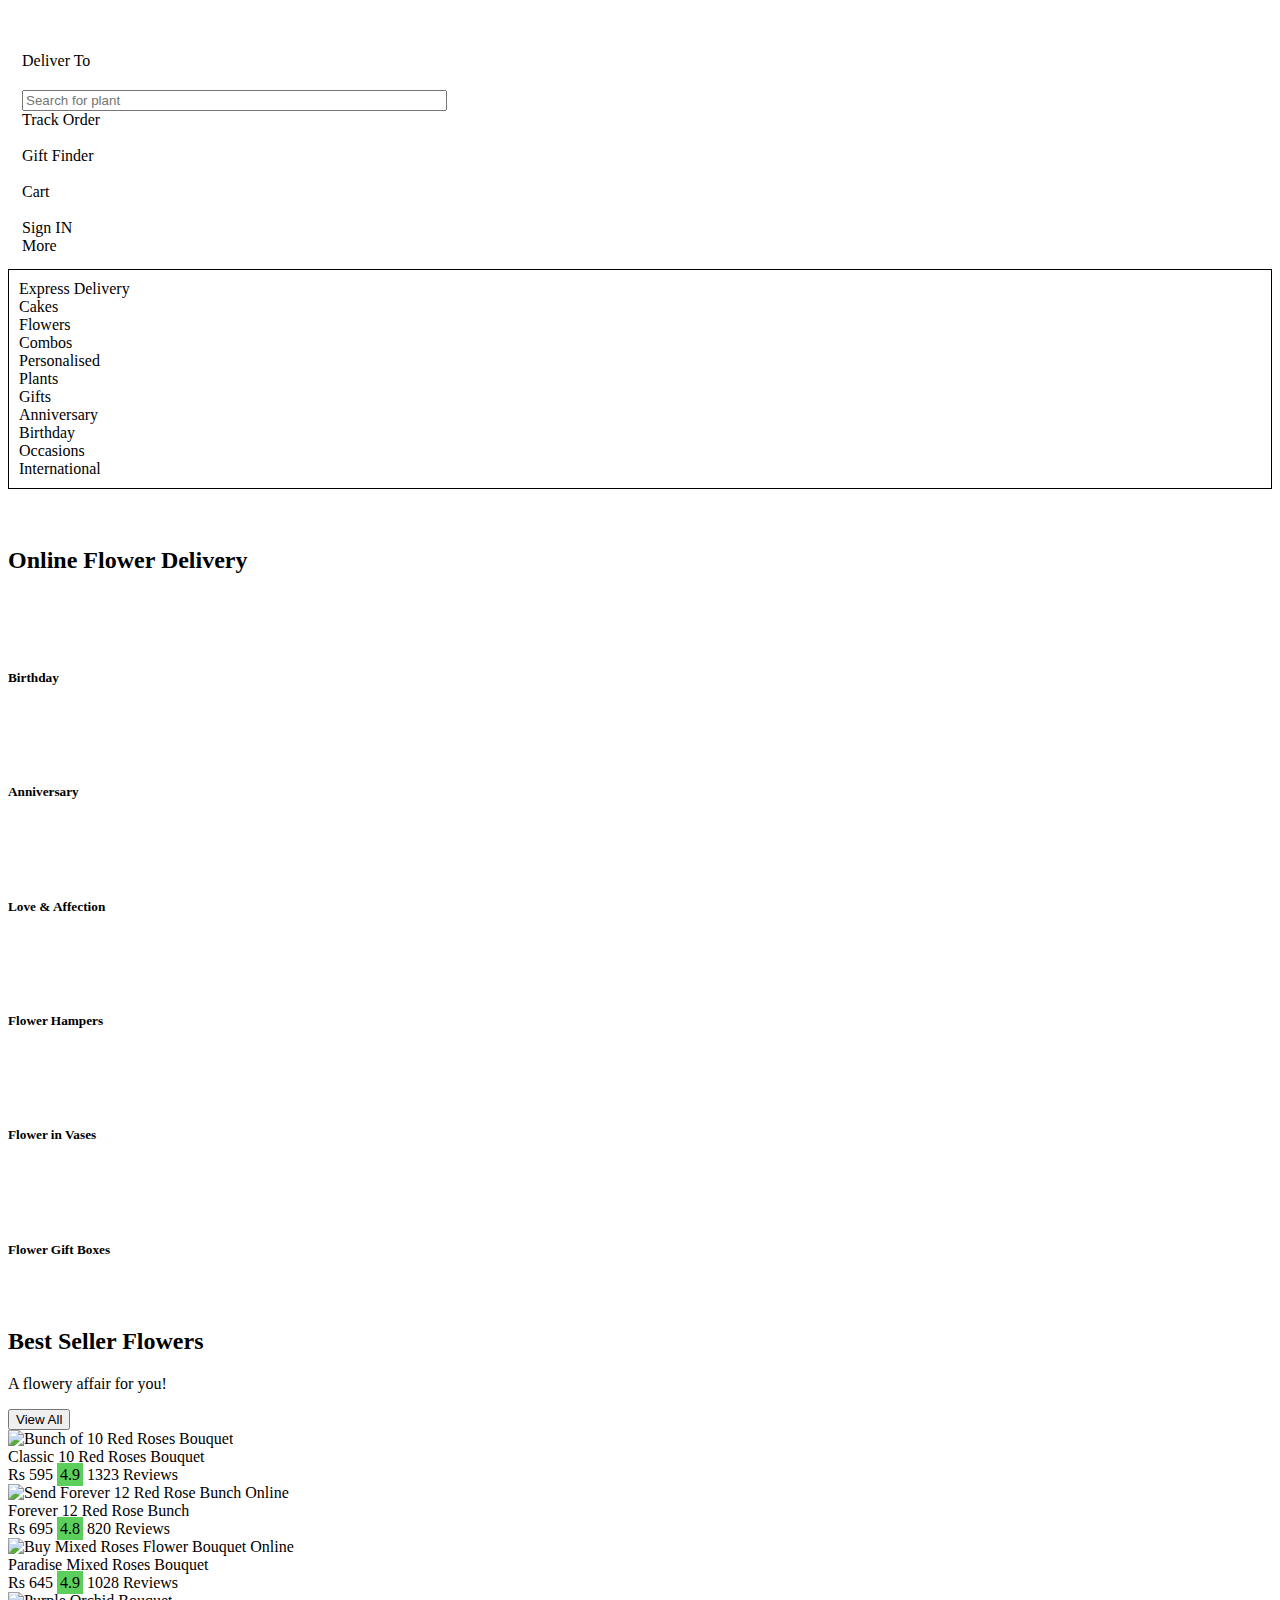
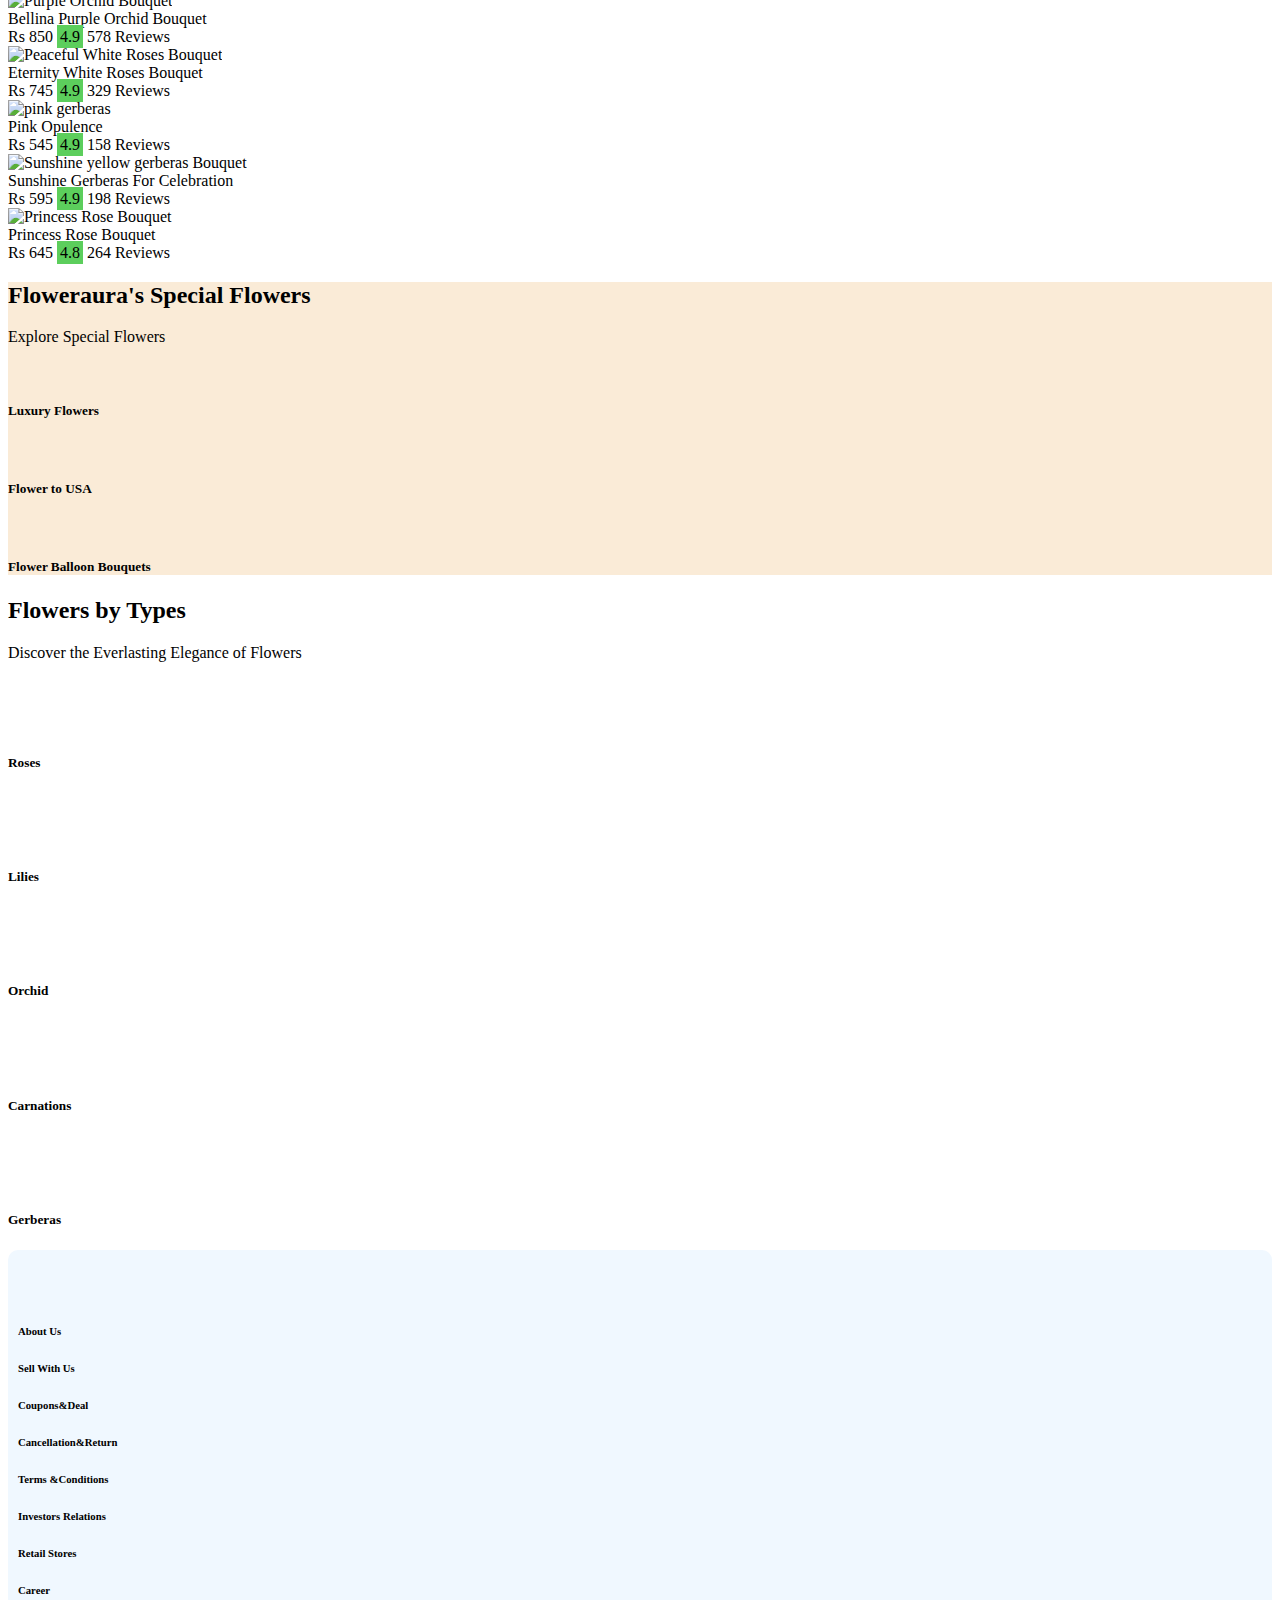
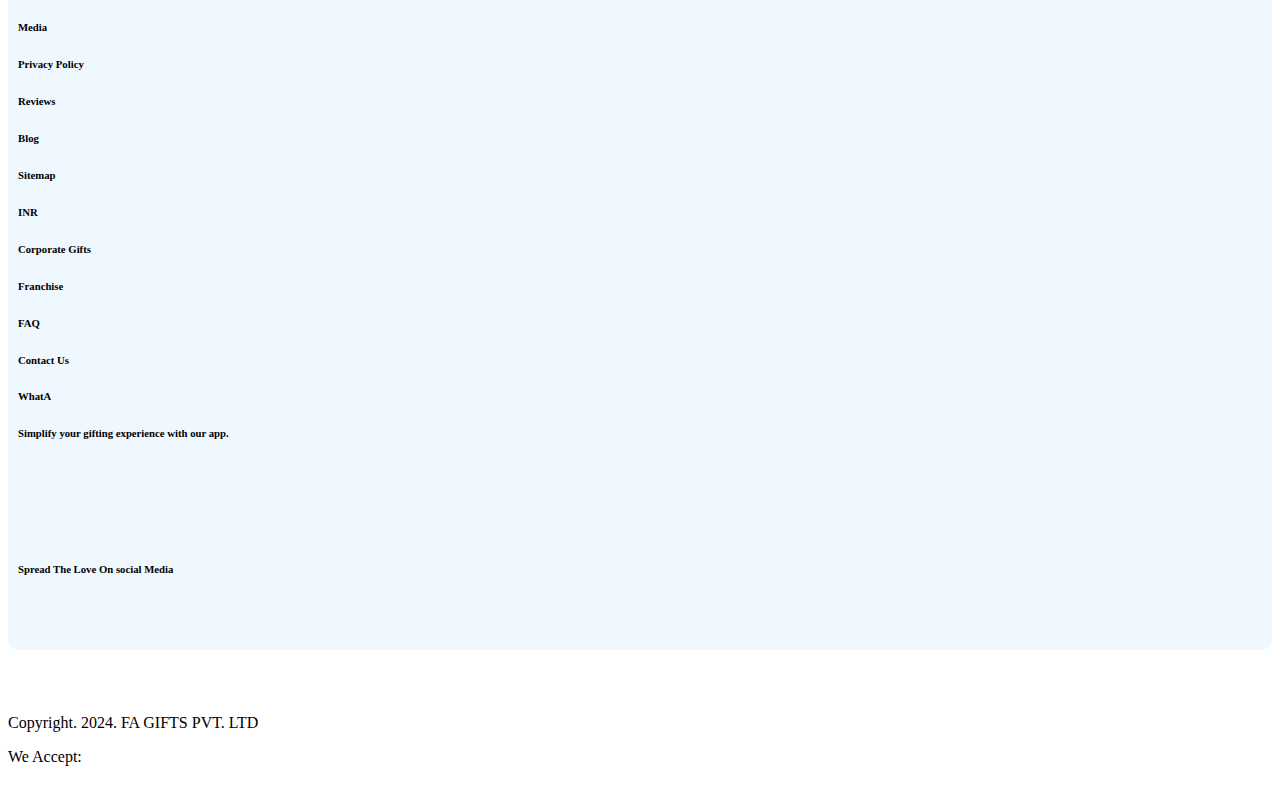
==== index.html @ 1d9240dc "Flower" ====
<!DOCTYPE html>
<html lang="en">

<head>
    <meta charset="UTF-8">
    <meta name="viewport" content="width=device-width, initial-scale=1.0">
    <title>Document</title>
    <link href="https://cdn.jsdelivr.net/npm/bootstrap@5.3.2/dist/css/bootstrap.min.css" rel="stylesheet"
        integrity="sha384-T3c6CoIi6uLrA9TneNEoa7RxnatzjcDSCmG1MXxSR1GAsXEV/Dwwykc2MPK8M2HN" crossorigin="anonymous">
    <link rel="stylesheet" href="style.css">

</head>

<body>
    <div class="container text-center  ">
        <div class="row r">
            <div class="col">
                <img src="https://imgcdn.floweraura.com/fa-logo/final-23-desk.svg" alt="">
            </div>
            <div class="col " style="margin-top: 20px;"><i class="fa-solid fa-location-arrow fa-xl"></i><a href="">Deliver To</a> 
            </div>
            <div class="col col-lg-4" style="margin-top: 20px;"> <input type="text " size="50"
                    placeholder="Search for plant"></div>
            <div class="col col-lg-4 ">

                <div class="row">
                 
                    <div class="col"><i class="fa-solid fa-map-location-dot fa-xl"></i><a href="">Track Order</a> </div>
                    <div class="col"><i class="fa-solid fa-gifts fa-xl"></i><br><a href=""> Gift Finder</a></div>
                    <div class="col"><i class="fa-solid fa-cart-shopping fa-xl"></i><a href=""><br>Cart</a> </div>
                    <div class="col "><i class="fa-regular fa-circle-user fa-xl"></i> <br><a href="newlogin.html"> Sign
                            IN</a></div>
                    <div class="col"><i class="fa-solid fa-bars-staggered fa-xl"></i><a href="more.html"> More</a></div>
                </div>
            </div>
        </div>
    </div>
    <div class="container-fluid f_position" style="border: 1.5px solid;">

        <div class="container ">
            <div class="row " style="background-color: white; padding: 10px;">
                <div class="col col-lg-2"><a href=""> Express Delivery</a></div>
                <div class="col"> <a href=""> Cakes</a></div>
                <div class="col"> <a href=""> Flowers</a></div>
                <div class="col"> <a href=""> Combos</a></div>
                <div class="col"> <a href=""> Personalised</a></div>
                <div class="col"> <a href=""> Plants</a></div>
                <div class="col"> <a href=""> Gifts</a></div>
                <div class="col"> <a href=""> Anniversary</a></div>
                <div class="col"> <a href=""> Birthday</a></div>
                <div class="col"> <a href=""> Occasions</a></div>
                <div class="col"> <a href=""> International</a></div>
            </div>
        </div>
    </div>

    <div class="container " style="margin-top: 20px;">
        <img class="pic" src="https://imgcdn.floweraura.com/flower_homepage_fa_desktop_13.jpg?tr=w-1583,dpr-1.5,q-70"
            alt="">
    </div>

    <div class="container">

        <div class="row text-center">
            <h2>Online Flower Delivery</h2>
            <div class="col"><a href="">
                <img class="photo" rounded mx-auto d-block src="https://imgcdn.floweraura.com/birthday_44.jpg" alt="">
                <h5>Birthday</h5></a>
            </div>
            <div class="col"><a href="">
                <img class="photo" src="https://imgcdn.floweraura.com/anniversary_38.jpg" alt="">
                <h5>Anniversary</h5></a>
            </div>
            <div class="col"><a href="">
                <img class="photo" src="https://imgcdn.floweraura.com/love_and_romance_6.jpg" alt="">
                <h5>Love & Affection</h5></a>
            </div>
            <div class="col"><a href="">
                <img class="photo" src="https://imgcdn.floweraura.com/hampers_36.jpg" alt="">
                <h5>Flower Hampers</h5></a>
            </div>
            <div class="col"><a href="">
                <img class="photo" src="https://imgcdn.floweraura.com/vase_0.jpg" alt="">
                <h5>Flower in Vases</h5></a>
            </div>
            <div class="col"><a href="">
                <img class="photo" src="https://imgcdn.floweraura.com/box_0.jpg" alt="">
                <h5>Flower Gift Boxes</h5></a>
            </div>
        </div>
        <div class="container">
            <div class="row " style="margin-top: 70px;">
                <div class="col">
                    <h2>Best Seller Flowers</h2>
                    <p>A flowery affair for you!</p>
                </div>
                <div class="col col-lg-2">
                    <div class="text-center">
                        <button class="btn btn-primary">View All</button>
                      </div>
                      
                </div>
            </div>
        </div>


            </div>
            <div class="container">
                <div class="row">
                    <div class="col">
                       <div class="row">
                        <img src="https://imgcdn.floweraura.com/DSC_1243_0.jpg?tr=h-304,w-304" loading="eager" alt="Bunch of 10 Red Roses Bouquet" srcset="https://imgcdn.floweraura.com/DSC_1243_0.jpg?tr=w-304,q-70 1x,https://imgcdn.floweraura.com/DSC_1243_0.jpg?tr=w-304,dpr-1.5,q-70 1.5x,https://imgcdn.floweraura.com/DSC_1243_0.jpg?tr=w-304,dpr-2,q-70 2x" title="Bunch of 10 Red Roses Bouquet" style="display: inline; width: 100%; height: 100%;">
                        <div class="prod_name">Classic 10 Red Roses Bouquet</div>
                        <span class="prod_price"><span class="prod_price_icon">Rs</span> <!-- -->595</span>
                       
                        <span class=" mt-5">
                        <span style="background-color: rgb(92, 206, 92);padding: 3px;"><i class="fa-regular fa-star"></i><span class="starNum">4.9</span></span>
                        1323 Reviews
                        
                        </span>
                       </div>
            
                    </div>
                    <div class="col">
                        <div class="row">
                            <img src="https://imgcdn.floweraura.com/DSC_1239_0.jpg?tr=h-304,w-304" loading="eager" alt="Send Forever 12 Red Rose Bunch Online" srcset="https://imgcdn.floweraura.com/DSC_1239_0.jpg?tr=w-304,q-70 1x,https://imgcdn.floweraura.com/DSC_1239_0.jpg?tr=w-304,dpr-1.5,q-70 1.5x,https://imgcdn.floweraura.com/DSC_1239_0.jpg?tr=w-304,dpr-2,q-70 2x" title="Forever 12 Red Rose Bunch" style="display: inline; width: 100%; height: 100%;">
                        <div class="prod_name">Forever 12 Red Rose Bunch</div>
                        <span class="prod_price"><span class="prod_price_icon">Rs</span> <!-- -->695</span>
                        <span class=" mt-5">
                            <span style="background-color: rgb(92, 206, 92);padding: 3px;"><i class="fa-regular fa-star"></i><span class="starNum">4.8</span></span>
                            820 Reviews
                            
                            </span>
                        
                        </div>
                    </div>
                    <div class="col">
                       <div class="row">
                        <img src="https://imgcdn.floweraura.com/DSC_2972.jpg?tr=h-304,w-304" loading="eager" alt="Buy Mixed Roses Flower Bouquet Online" srcset="https://imgcdn.floweraura.com/DSC_2972.jpg?tr=w-304,q-70 1x,https://imgcdn.floweraura.com/DSC_2972.jpg?tr=w-304,dpr-1.5,q-70 1.5x,https://imgcdn.floweraura.com/DSC_2972.jpg?tr=w-304,dpr-2,q-70 2x" title="Buy Mixed Roses Flower Bouquet Online" style="display: inline; width: 100%; height: 100%;">
                        <div class="prod_name">Paradise Mixed Roses Bouquet</div>
                        <span class="prod_price"><span class="prod_price_icon">Rs</span> <!-- -->645</span>
                        <span  class=" mt-5">
                            <span style="background-color: rgb(92, 206, 92);padding: 3px;"><i class="fa-regular fa-star"></i><span class="starNum">4.9</span></span>
                            1028 Reviews
                            
                            </span>
                       </div>

                    </div>
                    <div class="col">
                       <div class="row">
                        <img src="https://imgcdn.floweraura.com/1-B_91.jpg?tr=h-304,w-304" loading="eager" alt="Purple Orchid Bouquet" srcset="https://imgcdn.floweraura.com/1-B_91.jpg?tr=w-304,q-70 1x,https://imgcdn.floweraura.com/1-B_91.jpg?tr=w-304,dpr-1.5,q-70 1.5x,https://imgcdn.floweraura.com/1-B_91.jpg?tr=w-304,dpr-2,q-70 2x" title="Purple Orchid Bouquet" style="display: inline; width: 100%; height: 100%;">
                        <div class="prod_name">Bellina Purple Orchid Bouquet</div>
                        <span class="prod_price"><span class="prod_price_icon">Rs</span> <!-- -->850</span>
                        <span  class=" mt-5">
                            <span style="background-color: rgb(92, 206, 92);padding: 3px;"><i class="fa-regular fa-star"></i><span class="starNum">4.9</span></span>
                            578 Reviews
                            
                            </span>
                       </div>


                    </div>
                </div>
            </div>
             <div class="container mt-5">
                <div class="row">
                    <div class="col">
                        <div class="row">
                            <img src="https://imgcdn.floweraura.com/DSC_1702_1.jpg?tr=h-304,w-304" loading="lazy" alt="Peaceful White Roses Bouquet" srcset="https://imgcdn.floweraura.com/DSC_1702_1.jpg?tr=w-304,q-70 1x,https://imgcdn.floweraura.com/DSC_1702_1.jpg?tr=w-304,dpr-1.5,q-70 1.5x,https://imgcdn.floweraura.com/DSC_1702_1.jpg?tr=w-304,dpr-2,q-70 2x" title="Peaceful White Roses Bouquet" style="display: inline; width: 100%; height: 100%;">
                            <div class="prod_name">Eternity White Roses Bouquet</div>
                        <span class="prod_price"><span class="prod_price_icon">Rs</span> <!-- -->745</span>
                        <span  class=" mt-5">
                            <span style="background-color: rgb(92, 206, 92);padding: 3px;"><i class="fa-regular fa-star"></i><span class="starNum">4.9</span></span>
                            329 Reviews
                            
                            </span>
                        </div>
                    </div>
                    <div class="col">
                       <div class="row">
                        <img src="https://imgcdn.floweraura.com/DSC_2128.jpg?tr=h-304,w-304" loading="lazy" alt="pink gerberas" srcset="https://imgcdn.floweraura.com/DSC_2128.jpg?tr=w-304,q-70 1x,https://imgcdn.floweraura.com/DSC_2128.jpg?tr=w-304,dpr-1.5,q-70 1.5x,https://imgcdn.floweraura.com/DSC_2128.jpg?tr=w-304,dpr-2,q-70 2x" title="pink gerberas" style="display: inline; width: 100%; height: 100%;">
                        <div class="prod_name">Pink Opulence</div>
                        <span class="prod_price"><span class="prod_price_icon">Rs</span> <!-- -->545</span>
                        <span  class=" mt-5">
                            <span style="background-color: rgb(92, 206, 92);padding: 3px;"><i class="fa-regular fa-star"></i><span class="starNum">4.9</span></span>
                            158 Reviews
                            
                            </span>
                       </div>
                    </div>
                    <div class="col">
                        <div class="row">
                            <img src="https://imgcdn.floweraura.com/DSC_2918_0.jpg?tr=h-304,w-304" loading="lazy" alt="Sunshine yellow gerberas Bouquet" srcset="https://imgcdn.floweraura.com/DSC_2918_0.jpg?tr=w-304,q-70 1x,https://imgcdn.floweraura.com/DSC_2918_0.jpg?tr=w-304,dpr-1.5,q-70 1.5x,https://imgcdn.floweraura.com/DSC_2918_0.jpg?tr=w-304,dpr-2,q-70 2x" title="Sunshine yellow gerberas Bouquet" style="display: inline; width: 100%; height: 100%;">
                            <div class="prod_name">Sunshine Gerberas For Celebration</div>
                        <span class="prod_price"><span class="prod_price_icon">Rs</span> <!-- -->595</span>
                        <span  class=" mt-5">
                            <span style="background-color: rgb(92, 206, 92);padding: 3px;"><i class="fa-regular fa-star"></i><span class="starNum">4.9</span></span>
                            198 Reviews
                            
                            </span>
                        </div>
                    </div>
                    <div class="col">
                       <div class="row">
                        <img src="https://imgcdn.floweraura.com/DSC_0424_1.jpg?tr=h-304,w-304" loading="lazy" alt="Princess Rose Bouquet" srcset="https://imgcdn.floweraura.com/DSC_0424_1.jpg?tr=w-304,q-70 1x,https://imgcdn.floweraura.com/DSC_0424_1.jpg?tr=w-304,dpr-1.5,q-70 1.5x,https://imgcdn.floweraura.com/DSC_0424_1.jpg?tr=w-304,dpr-2,q-70 2x" title="Princess Rose Bouquet" style="display: inline; width: 100%; height: 100%;">
                        <div class="prod_name">Princess Rose Bouquet</div>
                        <span class="prod_price"><span class="prod_price_icon">Rs</span> <!-- -->645</span>
                        <span  class=" mt-5">
                            <span style="background-color: rgb(92, 206, 92);padding: 3px;"><i class="fa-regular fa-star"></i><span class="starNum">4.8</span></span>
                            264 Reviews
                       </div>
                    </div>
                </div>
            </div> 
            <div class="container  mt-5 text-center" style="background-color: antiquewhite;">
                <h2>Floweraura's Special Flowers</h2>
                <p>Explore Special Flowers</p>
                <div class="row mt-5">
                    <div class="col">
                       <div class="row">
                        <img src="https://imgcdn.floweraura.com/permium_flower_0.jpg" alt="">
                       <h5>Luxury Flowers</h5>
                       </div>
                    </div>
                    <div class="col">
                        <div class="row">
                            <img src="https://imgcdn.floweraura.com/usa_16.jpg" alt="">
                            <h5>Flower to USA</h5>
                        </div>

                    </div>
                    <div class="col">
                        <div class="row">
                            <img src="https://imgcdn.floweraura.com/balloon_bouquet_0.jpg" alt="">
                            <h5>Flower Balloon Bouquets</h5>
                        </div>
                    </div>
                </div>
            </div>
            <div class="container mt-5">

                <div class="row text-center">
                    <h2>Flowers by Types</h2>
                    <p>Discover the Everlasting Elegance of Flowers</p>
                    <div class="col">
                        <img class="photo" rounded mx-auto d-block src="https://imgcdn.floweraura.com/rose_12.jpg" alt="">
                        <h5>Roses</h5>
                    </div>
                    <div class="col">
                        <img class="photo" src="https://imgcdn.floweraura.com/lilies_14.jpg" alt="">
                        <h5>Lilies</h5>
                    </div>
                    <div class="col">
                        <img class="photo" src="https://imgcdn.floweraura.com/orchids_5.jpg" alt="">
                        <h5>Orchid</h5>
                    </div>
                    <div class="col">
                        <img class="photo" src="https://imgcdn.floweraura.com/carnations_15.jpg" alt="">
                        <h5>Carnations</h5>
                    </div>
                    <div class="col">
                        <img class="photo" src="https://imgcdn.floweraura.com/gerberas_5.jpg" alt="">
                        <h5>Gerberas</h5>
                    </div>
                    
                </div>
       
    </div>
    <div class="container footer">
        <div class="row">
            <div class="col">
                <h6>About Us</h6>
                <h6>Sell With Us</h6>
                <h6>Coupons&Deal</h6>
                <h6>Cancellation&Return</h6>
                <h6>Terms &Conditions</h6>
                <h6>Investors Relations</h6>
                <h6>Retail Stores</h6>
            </div>
            <div class="col">
                <h6>Career</h6>
                <h6>Media</h6>
                <h6>Privacy Policy</h6>
                <h6>Reviews</h6>
                <h6>Blog</h6>
                <h6>Sitemap</h6>
            </div>
            <div class="col">
                <h6>INR</h6>
                <h6>Corporate Gifts</h6>
                <h6>Franchise</h6>
                <h6>FAQ</h6>
                <h6>Contact Us</h6>
                <h6>WhatA</h6>
            </div>
            <div class="col col-lg-4">
                <div class="row">
                    <h6>Simplify your gifting experience with our app.</h6>
                </div>
                <div class="row" style="margin-top: 10px;">
                    <div class="col">
                        <img src="https://imgcdn.floweraura.com/home-page/app-footer-qr.svg" alt="">
                    </div>
                    <div class="col ">
                        <div style="margin: 10px;">
                            <img src="https://imgcdn.floweraura.com/fa-media/play_store.svg?tr=w-150,h-44,dpr-1.5,q-70"
                                alt="">
                        </div>

                        <div style="margin: 10px;">
                            <img src="https://imgcdn.floweraura.com/fa-media/app_store.svg?tr=w-150,h-44,dpr-1.5,q-70"
                                alt="">
                        </div>
                    </div>
                </div>
                <h6>Spread The Love On social Media</h6>
                <div class="row " style="margin-top: 20px;">
                    <div class="col"> <i class="fa-brands fa-facebook fa-2xl"></i></div>
                    <div class="col"> <i class="fa-brands fa-x-twitter fa-2xl"></i></div>
                    <div class="col"><i class="fa-brands fa-youtube fa-2xl"></i></div>
                    <div class="col"><i class="fa-brands fa-youtube fa-2xl"></i></div>
                    <div class="col"><i class="fa-brands fa-pinterest fa-2xl"></i></div>
                    <div class="col"><i class="fa-brands fa-instagram fa-2xl"></i></div>
                    <div class="col"><i class="fa-brands fa-linkedin-in fa-2xl"></i></div>
                </div>
            </div>
        </div>

    </div>


    </div>
    <div class="container" style="padding: 30px 0 ;">
        <div class="row">
            <div class="col">
                <img src="https://imgcdn.floweraura.com/fa-logo/final-23-mob.svg" alt="">
            </div>
            <div class="col">
                <p>Copyright. 2024. FA GIFTS PVT. LTD</p>
            </div>
            <div class="col col-lg-6">
                We Accept:
                <img src="https://imgcdn.floweraura.com/alloccasion/footer/desktop-payment-option.png" alt="">

            </div>
        </div>
        <script src="https://kit.fontawesome.com/32cda9a984.js" crossorigin="anonymous"></script>

</body>

</html>
---- style.css ----
.header{
  
    margin-left: 20px;
    margin-right: 20px;
}
.f_position{
    top: 0;
    position: sticky;
}
.r{
    margin: 14px;
}
   
a{
    text-decoration: none;
    color: black;
}
.pic{
    height: 350px;
    border-radius: 10px;

}
.photo{
    height: 190px;
    border-radius: 20px;
    margin-top: 50px;
    
}
.button {
    display: flex;
    justify-content: center;
    align-items: center;
    padding: 4px 10px;

    
    
    margin: 10px;
    background-color: #6495ED;
    color: white;
    text-decoration: none;
    border-radius: 5px;
}


.footer{
    background-color: aliceblue;
    border-radius: 10px;
    padding: 50px 10px;
}
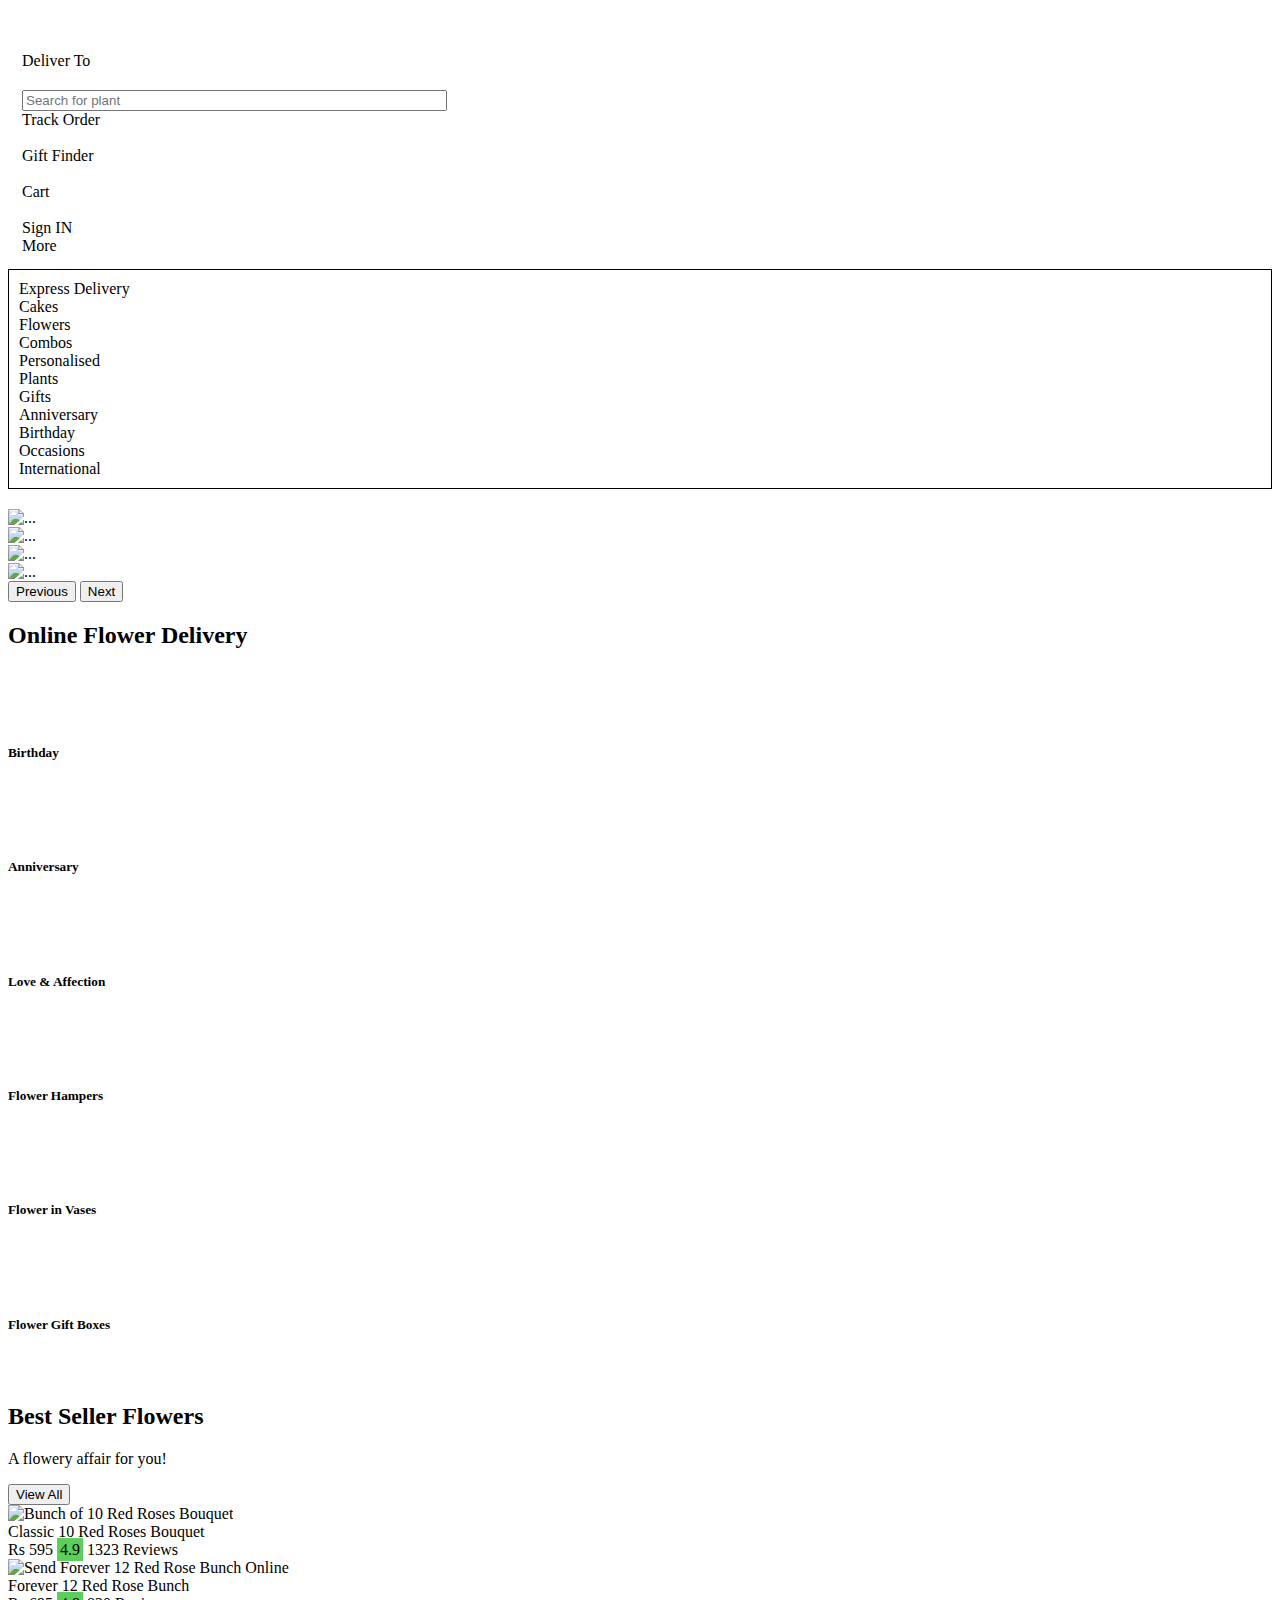
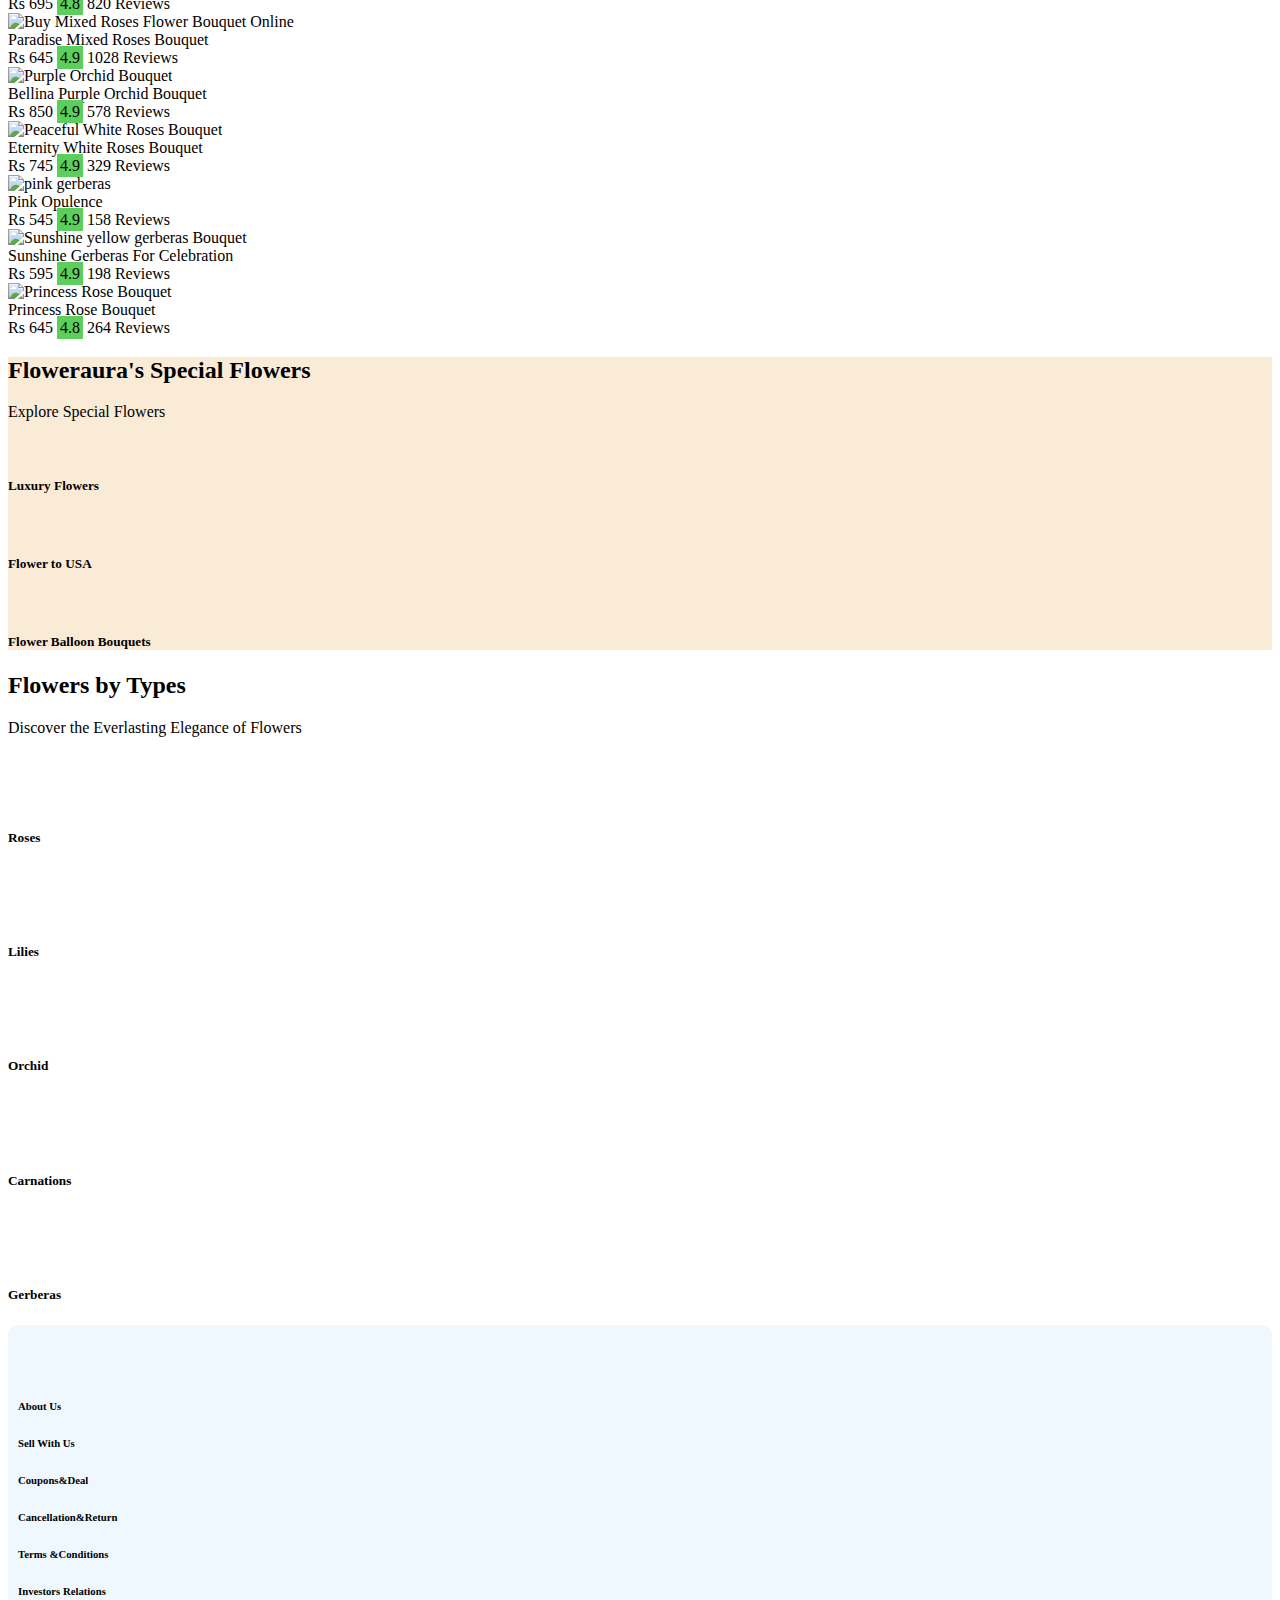
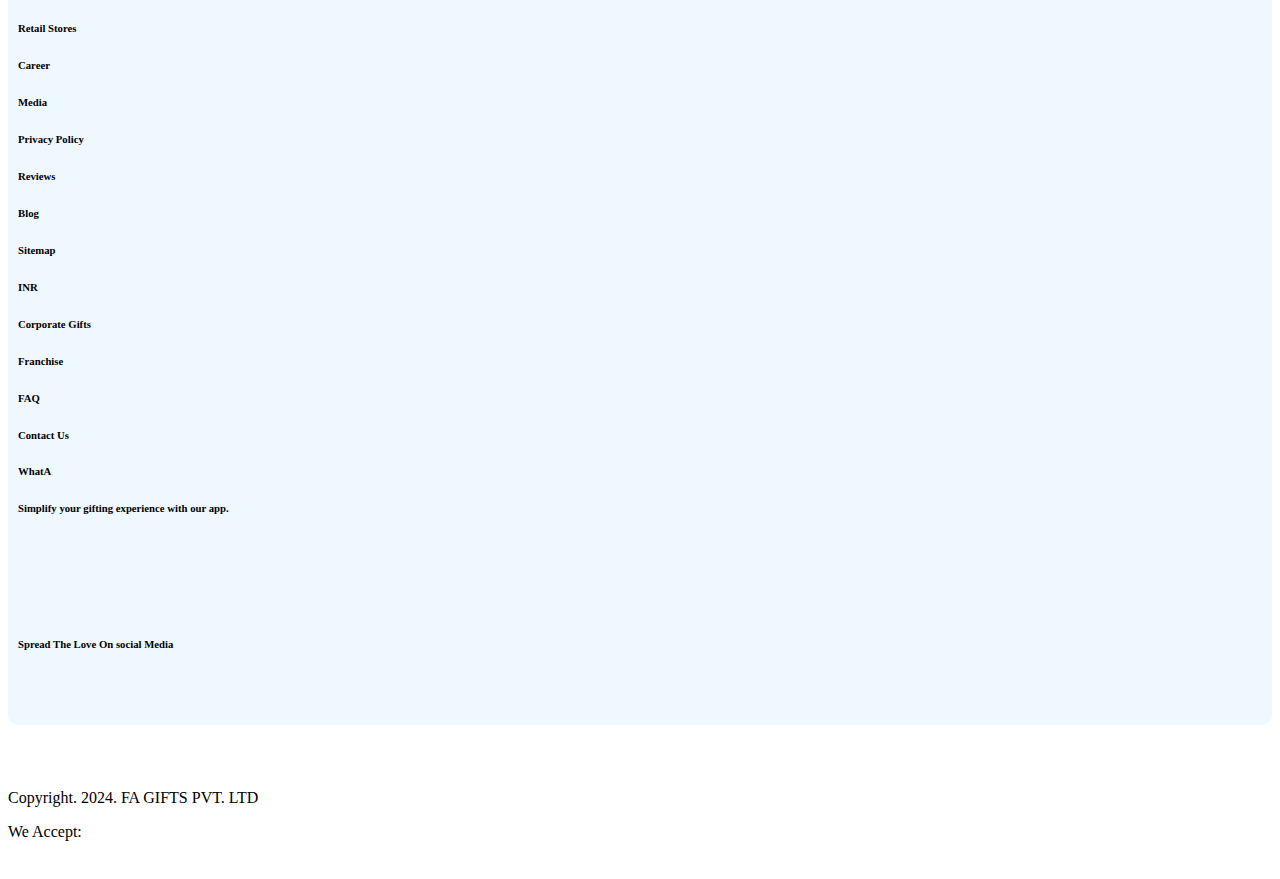
==== commit d4307e84: "11/01/2024" ====
--- a/index.html
+++ b/index.html
@@ -17,14 +17,14 @@
             <div class="col">
                 <img src="https://imgcdn.floweraura.com/fa-logo/final-23-desk.svg" alt="">
             </div>
-            <div class="col " style="margin-top: 20px;"><i class="fa-solid fa-location-arrow fa-xl"></i><a href="">Deliver To</a> 
+            <div class="col " style="margin-top: 20px;"><i class="fa-solid fa-location-arrow fa-xl"></i><a
+                    href="">Deliver To</a>
             </div>
             <div class="col col-lg-4" style="margin-top: 20px;"> <input type="text " size="50"
                     placeholder="Search for plant"></div>
             <div class="col col-lg-4 ">
-
-                <div class="row">
-                 
+                <div class="row">
+
                     <div class="col"><i class="fa-solid fa-map-location-dot fa-xl"></i><a href="">Track Order</a> </div>
                     <div class="col"><i class="fa-solid fa-gifts fa-xl"></i><br><a href=""> Gift Finder</a></div>
                     <div class="col"><i class="fa-solid fa-cart-shopping fa-xl"></i><a href=""><br>Cart</a> </div>
@@ -55,8 +55,40 @@
     </div>
 
     <div class="container " style="margin-top: 20px;">
+
+
+
+        <div id="carouselExampleSlidesOnly" class="carousel slide" data-bs-ride="carousel">
+            <div class="carousel-inner">
+              <div class="carousel-item active">
+                <img src="https://imgcdn.floweraura.com/plant_homepage_fa_desktop_3_0.jpg?tr=w-1583,dpr-1.5,q-70" class="d-block w-100" alt="...">
+              </div>
+              <div class="carousel-item">
+                <img src="https://imgcdn.floweraura.com/flower_homepage_fa_desktop_18.jpg?tr=w-1583,dpr-1.5,q-70" class="d-block w-100" alt="...">
+              </div>
+              <div class="carousel-item">
+                <img src="https://imgcdn.floweraura.com/flower_homepage_fa_desktop_13.jpg?tr=w-1583,dpr-1.5,q-70" class="d-block w-100" alt="...">
+              </div>
+              <div class="carousel-item">
+                <img src="https://imgcdn.floweraura.com/anniversary_homepage_fa_desktop_3.jpg?tr=w-1583,dpr-1.5,q-70" class="d-block w-100" alt="...">
+              </div>
+            </div>
+            <button class="carousel-control-prev" type="button" data-bs-target="#carouselExampleSlidesOnly" data-bs-slide="prev">
+                <span class="carousel-control-prev-icon" aria-hidden="true"></span>
+                <span class="visually-hidden">Previous</span>
+              </button>
+              <button class="carousel-control-next" type="button" data-bs-target="#carouselExampleSlidesOnly" data-bs-slide="next">
+                <span class="carousel-control-next-icon" aria-hidden="true"></span>
+                <span class="visually-hidden">Next</span>
+              </button>
+          </div>
+
+
+
+
+<!--         
         <img class="pic" src="https://imgcdn.floweraura.com/flower_homepage_fa_desktop_13.jpg?tr=w-1583,dpr-1.5,q-70"
-            alt="">
+            alt=""> -->
     </div>
 
     <div class="container">
@@ -64,28 +96,35 @@
         <div class="row text-center">
             <h2>Online Flower Delivery</h2>
             <div class="col"><a href="">
-                <img class="photo" rounded mx-auto d-block src="https://imgcdn.floweraura.com/birthday_44.jpg" alt="">
-                <h5>Birthday</h5></a>
-            </div>
-            <div class="col"><a href="">
-                <img class="photo" src="https://imgcdn.floweraura.com/anniversary_38.jpg" alt="">
-                <h5>Anniversary</h5></a>
-            </div>
-            <div class="col"><a href="">
-                <img class="photo" src="https://imgcdn.floweraura.com/love_and_romance_6.jpg" alt="">
-                <h5>Love & Affection</h5></a>
-            </div>
-            <div class="col"><a href="">
-                <img class="photo" src="https://imgcdn.floweraura.com/hampers_36.jpg" alt="">
-                <h5>Flower Hampers</h5></a>
-            </div>
-            <div class="col"><a href="">
-                <img class="photo" src="https://imgcdn.floweraura.com/vase_0.jpg" alt="">
-                <h5>Flower in Vases</h5></a>
-            </div>
-            <div class="col"><a href="">
-                <img class="photo" src="https://imgcdn.floweraura.com/box_0.jpg" alt="">
-                <h5>Flower Gift Boxes</h5></a>
+                    <img class="photo" rounded mx-auto d-block src="https://imgcdn.floweraura.com/birthday_44.jpg"
+                        alt="">
+                    <h5>Birthday</h5>
+                </a>
+            </div>
+            <div class="col"><a href="">
+                    <img class="photo" src="https://imgcdn.floweraura.com/anniversary_38.jpg" alt="">
+                    <h5>Anniversary</h5>
+                </a>
+            </div>
+            <div class="col"><a href="">
+                    <img class="photo" src="https://imgcdn.floweraura.com/love_and_romance_6.jpg" alt="">
+                    <h5>Love & Affection</h5>
+                </a>
+            </div>
+            <div class="col"><a href="">
+                    <img class="photo" src="https://imgcdn.floweraura.com/hampers_36.jpg" alt="">
+                    <h5>Flower Hampers</h5>
+                </a>
+            </div>
+            <div class="col"><a href="">
+                    <img class="photo" src="https://imgcdn.floweraura.com/vase_0.jpg" alt="">
+                    <h5>Flower in Vases</h5>
+                </a>
+            </div>
+            <div class="col"><a href="">
+                    <img class="photo" src="https://imgcdn.floweraura.com/box_0.jpg" alt="">
+                    <h5>Flower Gift Boxes</h5>
+                </a>
             </div>
         </div>
         <div class="container">
@@ -97,175 +136,208 @@
                 <div class="col col-lg-2">
                     <div class="text-center">
                         <button class="btn btn-primary">View All</button>
-                      </div>
-                      
-                </div>
-            </div>
-        </div>
-
-
-            </div>
-            <div class="container">
-                <div class="row">
-                    <div class="col">
-                       <div class="row">
-                        <img src="https://imgcdn.floweraura.com/DSC_1243_0.jpg?tr=h-304,w-304" loading="eager" alt="Bunch of 10 Red Roses Bouquet" srcset="https://imgcdn.floweraura.com/DSC_1243_0.jpg?tr=w-304,q-70 1x,https://imgcdn.floweraura.com/DSC_1243_0.jpg?tr=w-304,dpr-1.5,q-70 1.5x,https://imgcdn.floweraura.com/DSC_1243_0.jpg?tr=w-304,dpr-2,q-70 2x" title="Bunch of 10 Red Roses Bouquet" style="display: inline; width: 100%; height: 100%;">
-                        <div class="prod_name">Classic 10 Red Roses Bouquet</div>
-                        <span class="prod_price"><span class="prod_price_icon">Rs</span> <!-- -->595</span>
-                       
-                        <span class=" mt-5">
-                        <span style="background-color: rgb(92, 206, 92);padding: 3px;"><i class="fa-regular fa-star"></i><span class="starNum">4.9</span></span>
+                    </div>
+
+                </div>
+            </div>
+        </div>
+
+
+    </div>
+    <div class="container">
+        <div class="row">
+            <div class="col">
+                <div class="row">
+                    <img src="https://imgcdn.floweraura.com/DSC_1243_0.jpg?tr=h-304,w-304" loading="eager"
+                        alt="Bunch of 10 Red Roses Bouquet"
+                        srcset="https://imgcdn.floweraura.com/DSC_1243_0.jpg?tr=w-304,q-70 1x,https://imgcdn.floweraura.com/DSC_1243_0.jpg?tr=w-304,dpr-1.5,q-70 1.5x,https://imgcdn.floweraura.com/DSC_1243_0.jpg?tr=w-304,dpr-2,q-70 2x"
+                        title="Bunch of 10 Red Roses Bouquet" style="display: inline; width: 100%; height: 100%;">
+                    <div class="prod_name">Classic 10 Red Roses Bouquet</div>
+                    <span class="prod_price"><span class="prod_price_icon">Rs</span> <!-- -->595</span>
+
+                    <span class=" mt-5">
+                        <span style="background-color: rgb(92, 206, 92);padding: 3px;"><i
+                                class="fa-regular fa-star"></i><span class="starNum">4.9</span></span>
                         1323 Reviews
-                        
-                        </span>
-                       </div>
-            
-                    </div>
-                    <div class="col">
-                        <div class="row">
-                            <img src="https://imgcdn.floweraura.com/DSC_1239_0.jpg?tr=h-304,w-304" loading="eager" alt="Send Forever 12 Red Rose Bunch Online" srcset="https://imgcdn.floweraura.com/DSC_1239_0.jpg?tr=w-304,q-70 1x,https://imgcdn.floweraura.com/DSC_1239_0.jpg?tr=w-304,dpr-1.5,q-70 1.5x,https://imgcdn.floweraura.com/DSC_1239_0.jpg?tr=w-304,dpr-2,q-70 2x" title="Forever 12 Red Rose Bunch" style="display: inline; width: 100%; height: 100%;">
-                        <div class="prod_name">Forever 12 Red Rose Bunch</div>
-                        <span class="prod_price"><span class="prod_price_icon">Rs</span> <!-- -->695</span>
-                        <span class=" mt-5">
-                            <span style="background-color: rgb(92, 206, 92);padding: 3px;"><i class="fa-regular fa-star"></i><span class="starNum">4.8</span></span>
-                            820 Reviews
-                            
-                            </span>
-                        
-                        </div>
-                    </div>
-                    <div class="col">
-                       <div class="row">
-                        <img src="https://imgcdn.floweraura.com/DSC_2972.jpg?tr=h-304,w-304" loading="eager" alt="Buy Mixed Roses Flower Bouquet Online" srcset="https://imgcdn.floweraura.com/DSC_2972.jpg?tr=w-304,q-70 1x,https://imgcdn.floweraura.com/DSC_2972.jpg?tr=w-304,dpr-1.5,q-70 1.5x,https://imgcdn.floweraura.com/DSC_2972.jpg?tr=w-304,dpr-2,q-70 2x" title="Buy Mixed Roses Flower Bouquet Online" style="display: inline; width: 100%; height: 100%;">
-                        <div class="prod_name">Paradise Mixed Roses Bouquet</div>
-                        <span class="prod_price"><span class="prod_price_icon">Rs</span> <!-- -->645</span>
-                        <span  class=" mt-5">
-                            <span style="background-color: rgb(92, 206, 92);padding: 3px;"><i class="fa-regular fa-star"></i><span class="starNum">4.9</span></span>
-                            1028 Reviews
-                            
-                            </span>
-                       </div>
-
-                    </div>
-                    <div class="col">
-                       <div class="row">
-                        <img src="https://imgcdn.floweraura.com/1-B_91.jpg?tr=h-304,w-304" loading="eager" alt="Purple Orchid Bouquet" srcset="https://imgcdn.floweraura.com/1-B_91.jpg?tr=w-304,q-70 1x,https://imgcdn.floweraura.com/1-B_91.jpg?tr=w-304,dpr-1.5,q-70 1.5x,https://imgcdn.floweraura.com/1-B_91.jpg?tr=w-304,dpr-2,q-70 2x" title="Purple Orchid Bouquet" style="display: inline; width: 100%; height: 100%;">
-                        <div class="prod_name">Bellina Purple Orchid Bouquet</div>
-                        <span class="prod_price"><span class="prod_price_icon">Rs</span> <!-- -->850</span>
-                        <span  class=" mt-5">
-                            <span style="background-color: rgb(92, 206, 92);padding: 3px;"><i class="fa-regular fa-star"></i><span class="starNum">4.9</span></span>
-                            578 Reviews
-                            
-                            </span>
-                       </div>
-
-
-                    </div>
-                </div>
-            </div>
-             <div class="container mt-5">
-                <div class="row">
-                    <div class="col">
-                        <div class="row">
-                            <img src="https://imgcdn.floweraura.com/DSC_1702_1.jpg?tr=h-304,w-304" loading="lazy" alt="Peaceful White Roses Bouquet" srcset="https://imgcdn.floweraura.com/DSC_1702_1.jpg?tr=w-304,q-70 1x,https://imgcdn.floweraura.com/DSC_1702_1.jpg?tr=w-304,dpr-1.5,q-70 1.5x,https://imgcdn.floweraura.com/DSC_1702_1.jpg?tr=w-304,dpr-2,q-70 2x" title="Peaceful White Roses Bouquet" style="display: inline; width: 100%; height: 100%;">
-                            <div class="prod_name">Eternity White Roses Bouquet</div>
-                        <span class="prod_price"><span class="prod_price_icon">Rs</span> <!-- -->745</span>
-                        <span  class=" mt-5">
-                            <span style="background-color: rgb(92, 206, 92);padding: 3px;"><i class="fa-regular fa-star"></i><span class="starNum">4.9</span></span>
-                            329 Reviews
-                            
-                            </span>
-                        </div>
-                    </div>
-                    <div class="col">
-                       <div class="row">
-                        <img src="https://imgcdn.floweraura.com/DSC_2128.jpg?tr=h-304,w-304" loading="lazy" alt="pink gerberas" srcset="https://imgcdn.floweraura.com/DSC_2128.jpg?tr=w-304,q-70 1x,https://imgcdn.floweraura.com/DSC_2128.jpg?tr=w-304,dpr-1.5,q-70 1.5x,https://imgcdn.floweraura.com/DSC_2128.jpg?tr=w-304,dpr-2,q-70 2x" title="pink gerberas" style="display: inline; width: 100%; height: 100%;">
-                        <div class="prod_name">Pink Opulence</div>
-                        <span class="prod_price"><span class="prod_price_icon">Rs</span> <!-- -->545</span>
-                        <span  class=" mt-5">
-                            <span style="background-color: rgb(92, 206, 92);padding: 3px;"><i class="fa-regular fa-star"></i><span class="starNum">4.9</span></span>
-                            158 Reviews
-                            
-                            </span>
-                       </div>
-                    </div>
-                    <div class="col">
-                        <div class="row">
-                            <img src="https://imgcdn.floweraura.com/DSC_2918_0.jpg?tr=h-304,w-304" loading="lazy" alt="Sunshine yellow gerberas Bouquet" srcset="https://imgcdn.floweraura.com/DSC_2918_0.jpg?tr=w-304,q-70 1x,https://imgcdn.floweraura.com/DSC_2918_0.jpg?tr=w-304,dpr-1.5,q-70 1.5x,https://imgcdn.floweraura.com/DSC_2918_0.jpg?tr=w-304,dpr-2,q-70 2x" title="Sunshine yellow gerberas Bouquet" style="display: inline; width: 100%; height: 100%;">
-                            <div class="prod_name">Sunshine Gerberas For Celebration</div>
-                        <span class="prod_price"><span class="prod_price_icon">Rs</span> <!-- -->595</span>
-                        <span  class=" mt-5">
-                            <span style="background-color: rgb(92, 206, 92);padding: 3px;"><i class="fa-regular fa-star"></i><span class="starNum">4.9</span></span>
-                            198 Reviews
-                            
-                            </span>
-                        </div>
-                    </div>
-                    <div class="col">
-                       <div class="row">
-                        <img src="https://imgcdn.floweraura.com/DSC_0424_1.jpg?tr=h-304,w-304" loading="lazy" alt="Princess Rose Bouquet" srcset="https://imgcdn.floweraura.com/DSC_0424_1.jpg?tr=w-304,q-70 1x,https://imgcdn.floweraura.com/DSC_0424_1.jpg?tr=w-304,dpr-1.5,q-70 1.5x,https://imgcdn.floweraura.com/DSC_0424_1.jpg?tr=w-304,dpr-2,q-70 2x" title="Princess Rose Bouquet" style="display: inline; width: 100%; height: 100%;">
-                        <div class="prod_name">Princess Rose Bouquet</div>
-                        <span class="prod_price"><span class="prod_price_icon">Rs</span> <!-- -->645</span>
-                        <span  class=" mt-5">
-                            <span style="background-color: rgb(92, 206, 92);padding: 3px;"><i class="fa-regular fa-star"></i><span class="starNum">4.8</span></span>
-                            264 Reviews
-                       </div>
-                    </div>
-                </div>
-            </div> 
-            <div class="container  mt-5 text-center" style="background-color: antiquewhite;">
-                <h2>Floweraura's Special Flowers</h2>
-                <p>Explore Special Flowers</p>
-                <div class="row mt-5">
-                    <div class="col">
-                       <div class="row">
-                        <img src="https://imgcdn.floweraura.com/permium_flower_0.jpg" alt="">
-                       <h5>Luxury Flowers</h5>
-                       </div>
-                    </div>
-                    <div class="col">
-                        <div class="row">
-                            <img src="https://imgcdn.floweraura.com/usa_16.jpg" alt="">
-                            <h5>Flower to USA</h5>
-                        </div>
-
-                    </div>
-                    <div class="col">
-                        <div class="row">
-                            <img src="https://imgcdn.floweraura.com/balloon_bouquet_0.jpg" alt="">
-                            <h5>Flower Balloon Bouquets</h5>
-                        </div>
-                    </div>
-                </div>
-            </div>
-            <div class="container mt-5">
-
-                <div class="row text-center">
-                    <h2>Flowers by Types</h2>
-                    <p>Discover the Everlasting Elegance of Flowers</p>
-                    <div class="col">
-                        <img class="photo" rounded mx-auto d-block src="https://imgcdn.floweraura.com/rose_12.jpg" alt="">
-                        <h5>Roses</h5>
-                    </div>
-                    <div class="col">
-                        <img class="photo" src="https://imgcdn.floweraura.com/lilies_14.jpg" alt="">
-                        <h5>Lilies</h5>
-                    </div>
-                    <div class="col">
-                        <img class="photo" src="https://imgcdn.floweraura.com/orchids_5.jpg" alt="">
-                        <h5>Orchid</h5>
-                    </div>
-                    <div class="col">
-                        <img class="photo" src="https://imgcdn.floweraura.com/carnations_15.jpg" alt="">
-                        <h5>Carnations</h5>
-                    </div>
-                    <div class="col">
-                        <img class="photo" src="https://imgcdn.floweraura.com/gerberas_5.jpg" alt="">
-                        <h5>Gerberas</h5>
-                    </div>
-                    
-                </div>
-       
+
+                    </span>
+                </div>
+
+            </div>
+            <div class="col">
+                <div class="row">
+                    <img src="https://imgcdn.floweraura.com/DSC_1239_0.jpg?tr=h-304,w-304" loading="eager"
+                        alt="Send Forever 12 Red Rose Bunch Online"
+                        srcset="https://imgcdn.floweraura.com/DSC_1239_0.jpg?tr=w-304,q-70 1x,https://imgcdn.floweraura.com/DSC_1239_0.jpg?tr=w-304,dpr-1.5,q-70 1.5x,https://imgcdn.floweraura.com/DSC_1239_0.jpg?tr=w-304,dpr-2,q-70 2x"
+                        title="Forever 12 Red Rose Bunch" style="display: inline; width: 100%; height: 100%;">
+                    <div class="prod_name">Forever 12 Red Rose Bunch</div>
+                    <span class="prod_price"><span class="prod_price_icon">Rs</span> <!-- -->695</span>
+                    <span class=" mt-5">
+                        <span style="background-color: rgb(92, 206, 92);padding: 3px;"><i
+                                class="fa-regular fa-star"></i><span class="starNum">4.8</span></span>
+                        820 Reviews
+
+                    </span>
+
+                </div>
+            </div>
+            <div class="col">
+                <div class="row">
+                    <img src="https://imgcdn.floweraura.com/DSC_2972.jpg?tr=h-304,w-304" loading="eager"
+                        alt="Buy Mixed Roses Flower Bouquet Online"
+                        srcset="https://imgcdn.floweraura.com/DSC_2972.jpg?tr=w-304,q-70 1x,https://imgcdn.floweraura.com/DSC_2972.jpg?tr=w-304,dpr-1.5,q-70 1.5x,https://imgcdn.floweraura.com/DSC_2972.jpg?tr=w-304,dpr-2,q-70 2x"
+                        title="Buy Mixed Roses Flower Bouquet Online"
+                        style="display: inline; width: 100%; height: 100%;">
+                    <div class="prod_name">Paradise Mixed Roses Bouquet</div>
+                    <span class="prod_price"><span class="prod_price_icon">Rs</span> <!-- -->645</span>
+                    <span class=" mt-5">
+                        <span style="background-color: rgb(92, 206, 92);padding: 3px;"><i
+                                class="fa-regular fa-star"></i><span class="starNum">4.9</span></span>
+                        1028 Reviews
+
+                    </span>
+                </div>
+
+            </div>
+            <div class="col">
+                <div class="row">
+                    <img src="https://imgcdn.floweraura.com/1-B_91.jpg?tr=h-304,w-304" loading="eager"
+                        alt="Purple Orchid Bouquet"
+                        srcset="https://imgcdn.floweraura.com/1-B_91.jpg?tr=w-304,q-70 1x,https://imgcdn.floweraura.com/1-B_91.jpg?tr=w-304,dpr-1.5,q-70 1.5x,https://imgcdn.floweraura.com/1-B_91.jpg?tr=w-304,dpr-2,q-70 2x"
+                        title="Purple Orchid Bouquet" style="display: inline; width: 100%; height: 100%;">
+                    <div class="prod_name">Bellina Purple Orchid Bouquet</div>
+                    <span class="prod_price"><span class="prod_price_icon">Rs</span> <!-- -->850</span>
+                    <span class=" mt-5">
+                        <span style="background-color: rgb(92, 206, 92);padding: 3px;"><i
+                                class="fa-regular fa-star"></i><span class="starNum">4.9</span></span>
+                        578 Reviews
+
+                    </span>
+                </div>
+
+
+            </div>
+        </div>
+    </div>
+    <div class="container mt-5">
+        <div class="row">
+            <div class="col">
+                <div class="row">
+                    <img src="https://imgcdn.floweraura.com/DSC_1702_1.jpg?tr=h-304,w-304" loading="lazy"
+                        alt="Peaceful White Roses Bouquet"
+                        srcset="https://imgcdn.floweraura.com/DSC_1702_1.jpg?tr=w-304,q-70 1x,https://imgcdn.floweraura.com/DSC_1702_1.jpg?tr=w-304,dpr-1.5,q-70 1.5x,https://imgcdn.floweraura.com/DSC_1702_1.jpg?tr=w-304,dpr-2,q-70 2x"
+                        title="Peaceful White Roses Bouquet" style="display: inline; width: 100%; height: 100%;">
+                    <div class="prod_name">Eternity White Roses Bouquet</div>
+                    <span class="prod_price"><span class="prod_price_icon">Rs</span> <!-- -->745</span>
+                    <span class=" mt-5">
+                        <span style="background-color: rgb(92, 206, 92);padding: 3px;"><i
+                                class="fa-regular fa-star"></i><span class="starNum">4.9</span></span>
+                        329 Reviews
+
+                    </span>
+                </div>
+            </div>
+            <div class="col">
+                <div class="row">
+                    <img src="https://imgcdn.floweraura.com/DSC_2128.jpg?tr=h-304,w-304" loading="lazy"
+                        alt="pink gerberas"
+                        srcset="https://imgcdn.floweraura.com/DSC_2128.jpg?tr=w-304,q-70 1x,https://imgcdn.floweraura.com/DSC_2128.jpg?tr=w-304,dpr-1.5,q-70 1.5x,https://imgcdn.floweraura.com/DSC_2128.jpg?tr=w-304,dpr-2,q-70 2x"
+                        title="pink gerberas" style="display: inline; width: 100%; height: 100%;">
+                    <div class="prod_name">Pink Opulence</div>
+                    <span class="prod_price"><span class="prod_price_icon">Rs</span> <!-- -->545</span>
+                    <span class=" mt-5">
+                        <span style="background-color: rgb(92, 206, 92);padding: 3px;"><i
+                                class="fa-regular fa-star"></i><span class="starNum">4.9</span></span>
+                        158 Reviews
+
+                    </span>
+                </div>
+            </div>
+            <div class="col">
+                <div class="row">
+                    <img src="https://imgcdn.floweraura.com/DSC_2918_0.jpg?tr=h-304,w-304" loading="lazy"
+                        alt="Sunshine yellow gerberas Bouquet"
+                        srcset="https://imgcdn.floweraura.com/DSC_2918_0.jpg?tr=w-304,q-70 1x,https://imgcdn.floweraura.com/DSC_2918_0.jpg?tr=w-304,dpr-1.5,q-70 1.5x,https://imgcdn.floweraura.com/DSC_2918_0.jpg?tr=w-304,dpr-2,q-70 2x"
+                        title="Sunshine yellow gerberas Bouquet" style="display: inline; width: 100%; height: 100%;">
+                    <div class="prod_name">Sunshine Gerberas For Celebration</div>
+                    <span class="prod_price"><span class="prod_price_icon">Rs</span> <!-- -->595</span>
+                    <span class=" mt-5">
+                        <span style="background-color: rgb(92, 206, 92);padding: 3px;"><i
+                                class="fa-regular fa-star"></i><span class="starNum">4.9</span></span>
+                        198 Reviews
+
+                    </span>
+                </div>
+            </div>
+            <div class="col">
+                <div class="row">
+                    <img src="https://imgcdn.floweraura.com/DSC_0424_1.jpg?tr=h-304,w-304" loading="lazy"
+                        alt="Princess Rose Bouquet"
+                        srcset="https://imgcdn.floweraura.com/DSC_0424_1.jpg?tr=w-304,q-70 1x,https://imgcdn.floweraura.com/DSC_0424_1.jpg?tr=w-304,dpr-1.5,q-70 1.5x,https://imgcdn.floweraura.com/DSC_0424_1.jpg?tr=w-304,dpr-2,q-70 2x"
+                        title="Princess Rose Bouquet" style="display: inline; width: 100%; height: 100%;">
+                    <div class="prod_name">Princess Rose Bouquet</div>
+                    <span class="prod_price"><span class="prod_price_icon">Rs</span> <!-- -->645</span>
+                    <span class=" mt-5">
+                        <span style="background-color: rgb(92, 206, 92);padding: 3px;"><i
+                                class="fa-regular fa-star"></i><span class="starNum">4.8</span></span>
+                        264 Reviews
+                </div>
+            </div>
+        </div>
+    </div>
+    <div class="container  mt-5 text-center" style="background-color: antiquewhite;">
+        <h2>Floweraura's Special Flowers</h2>
+        <p>Explore Special Flowers</p>
+        <div class="row mt-5">
+            <div class="col">
+                <div class="row">
+                    <img src="https://imgcdn.floweraura.com/permium_flower_0.jpg" alt="">
+                    <h5>Luxury Flowers</h5>
+                </div>
+            </div>
+            <div class="col">
+                <div class="row">
+                    <img src="https://imgcdn.floweraura.com/usa_16.jpg" alt="">
+                    <h5>Flower to USA</h5>
+                </div>
+
+            </div>
+            <div class="col">
+                <div class="row">
+                    <img src="https://imgcdn.floweraura.com/balloon_bouquet_0.jpg" alt="">
+                    <h5>Flower Balloon Bouquets</h5>
+                </div>
+            </div>
+        </div>
+    </div>
+    <div class="container mt-5">
+
+        <div class="row text-center">
+            <h2>Flowers by Types</h2>
+            <p>Discover the Everlasting Elegance of Flowers</p>
+            <div class="col">
+                <img class="photo" rounded mx-auto d-block src="https://imgcdn.floweraura.com/rose_12.jpg" alt="">
+                <h5>Roses</h5>
+            </div>
+            <div class="col">
+                <img class="photo" src="https://imgcdn.floweraura.com/lilies_14.jpg" alt="">
+                <h5>Lilies</h5>
+            </div>
+            <div class="col">
+                <img class="photo" src="https://imgcdn.floweraura.com/orchids_5.jpg" alt="">
+                <h5>Orchid</h5>
+            </div>
+            <div class="col">
+                <img class="photo" src="https://imgcdn.floweraura.com/carnations_15.jpg" alt="">
+                <h5>Carnations</h5>
+            </div>
+            <div class="col">
+                <img class="photo" src="https://imgcdn.floweraura.com/gerberas_5.jpg" alt="">
+                <h5>Gerberas</h5>
+            </div>
+
+        </div>
+
     </div>
     <div class="container footer">
         <div class="row">
@@ -346,6 +418,8 @@
             </div>
         </div>
         <script src="https://kit.fontawesome.com/32cda9a984.js" crossorigin="anonymous"></script>
+        <script src="https://cdn.jsdelivr.net/npm/@popperjs/core@2.11.8/dist/umd/popper.min.js" integrity="sha384-I7E8VVD/ismYTF4hNIPjVp/Zjvgyol6VFvRkX/vR+Vc4jQkC+hVqc2pM8ODewa9r" crossorigin="anonymous"></script>
+<script src="https://cdn.jsdelivr.net/npm/bootstrap@5.3.2/dist/js/bootstrap.min.js" integrity="sha384-BBtl+eGJRgqQAUMxJ7pMwbEyER4l1g+O15P+16Ep7Q9Q+zqX6gSbd85u4mG4QzX+" crossorigin="anonymous"></script>
 
 </body>
 
